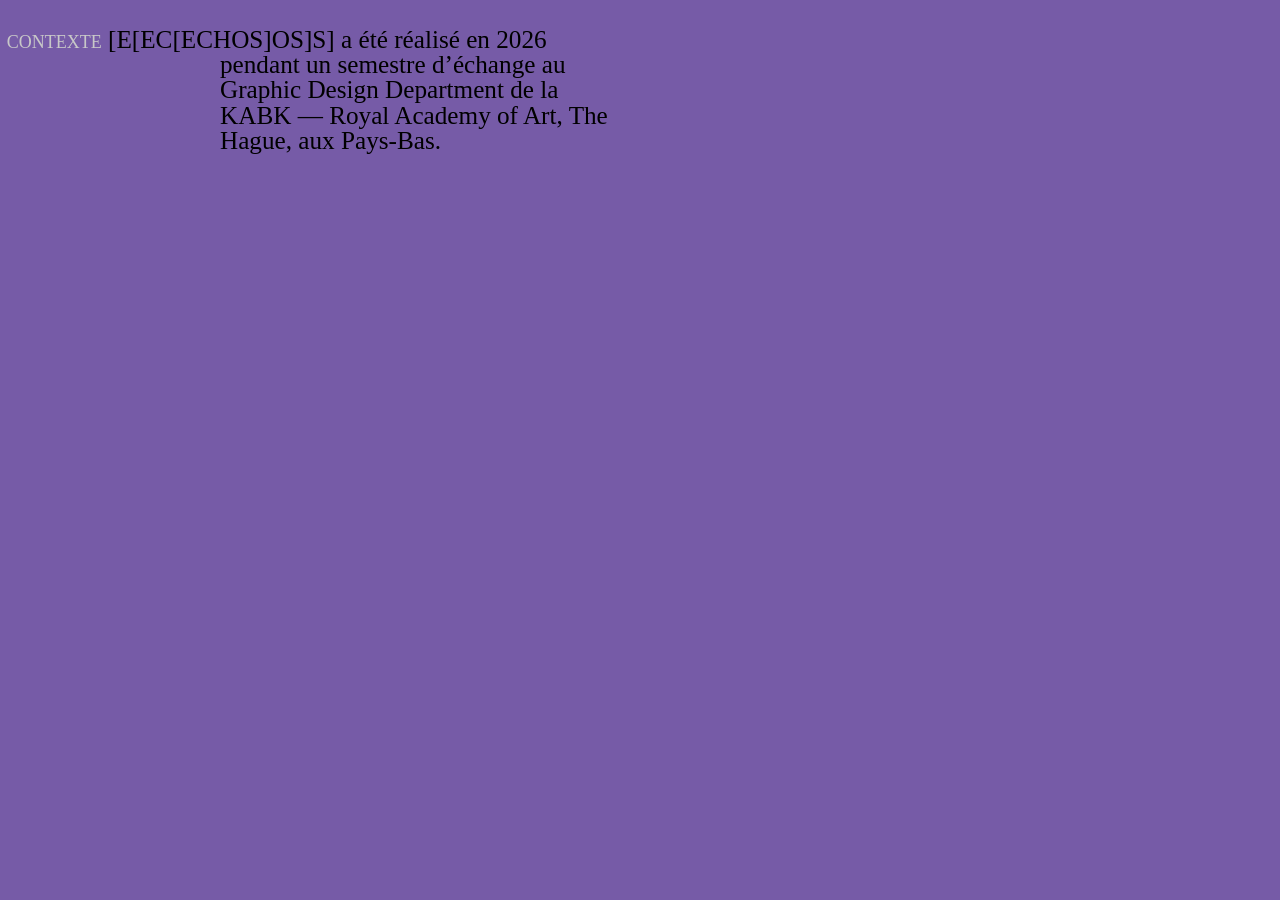
==== echos_vf/colophon.html @ 3d02b997 "Add files via upload" ====
<!DOCTYPE html>
<html lang="fr">
<head>
  <meta charset="utf-8">
  <meta name="viewport" content="width=device-width, initial-scale=1.0">

  <title>Échos — Colophon</title>

  <link rel="stylesheet" href="css/reset.css">
  <link rel="stylesheet" href="css/polices/polices.css">
  <link rel="stylesheet" href="css/style.css">
  <link rel="icon" type="image/png" href="favicon.png">
</head>

<body class="colophon-body">

  <div class="colophon-scroll">

    <main class="colophon-map" aria-label="Colophon d’Échos">


      <!-- ====================================================
           TITRE

           Chaque bloc peut être déplacé indépendamment :
           --c / --w / --r / --end-r / --sticky-line

           Tu peux aussi modifier --z si tu veux changer
           l'ordre de superposition.
           ==================================================== -->

      <!-- CONTEXTE -->
      <div
        class="colophon-track"
        style="
          --c: 3;
          --w: 4;
          --r: 2;
          --end-r: 300;
          --sticky-line: 2;
        "
      >
        <div class="colophon-item">
          <p>
            <span class="colophon-label">Contexte</span>
            [E[EC[ECHOS]OS]S] a été réalisé en 2026 pendant un semestre d’échange au
            Graphic Design Department de la KABK — Royal Academy of Art,
            The Hague, aux Pays-Bas.
          </p>
        </div>
      </div>


      <!-- COURS -->
      <div
        class="colophon-track"
        style="
          --c: 5;
          --w: 4;
          --r: 37;
          --end-r: 300;
          --sticky-line: 6;
        "
      >
        <div class="colophon-item">
          <p>
            <span class="colophon-label">Cours</span>
            A Website Which Can Recall Its Past Lives — Coding Year 3.
            Le projet consiste à réactiver un site web disparu par une
            réinterprétation contemporaine développée uniquement en HTML
            et CSS, sans JavaScript.
          </p>
        </div>
      </div>


      <!-- ENSEIGNANT -->
      <div
        class="colophon-track"
        style="
          --c: 7;
          --w: 4;
          --r: 68;
          --end-r: 300;
          --sticky-line: 11;
        "
      >
        <div class="colophon-item">
          <p>
            <span class="colophon-label">Enseignant</span>
            Quentin Creuzet
          </p>
        </div>
      </div>


      <!-- SITE DE RÉFÉRENCE -->
      <div
        class="colophon-track"
        style="
          --c: 9;
          --w: 4;
          --r: 94;
          --end-r: 300;
          --sticky-line: 10;
        "
      >
        <div class="colophon-item">
          <p>
            <span class="colophon-label">Site de référence</span>
            Queen Bees, un site aujourd’hui disparu répertorié dans le
            Cyberfeminism Index de Mindy Seu. Sa structure fragmentée et
            sa circulation par hyperliens constituent le point de départ
            de cette réinterprétation.
          </p>
        </div>
      </div>


      <!-- ÉDITION ORIGINALE -->
      <div
        class="colophon-track"
        style="
          --c: 7;
          --w: 4;
          --r: 120;
          --end-r: 300;
          --sticky-line: 15;
        "
      >
        <div class="colophon-item">
          <p>
            <span class="colophon-label">Édition originale</span>
            Échos reprend un récit écrit et mis en page quelques années
            auparavant sous la forme d’une édition imprimée. Cette première
            version imposait encore une progression linéaire, page après page.
            
            [année de l’édition originale à préciser]
          </p>
        </div>
      </div>


      <!-- INTENTION -->
      <div
        class="colophon-track"
        style="
          --c: 5;
          --w: 4;
          --r: 142;
          --end-r: 300;
          --sticky-line: 20;
        "
      >
        <div class="colophon-item">
          <p>
            <span class="colophon-label">Intention</span>
            Le récit suit un personnage qui avance dans un espace souterrain
            indéfini et perd progressivement ses repères sensoriels et temporels.
            La version web cherche à déplacer cette désorientation dans la
            structure même de la lecture et de la navigation.
          </p>
        </div>
      </div>


      <!-- LECTURE NON LINÉAIRE -->
      <div
        class="colophon-track"
        style="
          --c: 3;
          --w: 5;
          --r: 159;
          --end-r: 300;
          --sticky-line: 25;
        "
      >
        <div class="colophon-item">
          <p>
            <span class="colophon-label">Lecture non linéaire</span>
            Certains mots du récit deviennent des hyperliens vers leur prochaine
            occurrence. Le lecteur progresse ainsi par répétitions, associations
            et réapparitions plutôt que selon l’ordre continu du texte original.
            Les images suivent parallèlement leurs propres trajectoires.
          </p>
        </div>
      </div>


      <!-- CONCEPTION -->
      <div
        class="colophon-track"
        style="
          --c: 5;
          --w: 3;
          --r: 171;
          --end-r: 300;
          --sticky-line: 30;
        "
      >
        <div class="colophon-item">
          <p>
            <span class="colophon-label">Conception, écriture et développement</span>
            Diego Alvarez
          </p>
        </div>
      </div>


      <!-- TECHNIQUE -->
      <div
        class="colophon-track"
        style="
          --c: 7;
          --w: 3;
          --r: 178;
          --end-r: 300;
          --sticky-line: 31;
        "
      >
        <div class="colophon-item">
          <p>
            <span class="colophon-label">Développement</span>
            HTML + CSS, Sans JavaScript
          </p>
        </div>
      </div>


      <!-- TYPOGRAPHIE -->
      <div
        class="colophon-track"
        style="
          --c: 9;
          --w: 3;
          --r: 190;
          --end-r: 300;
          --sticky-line: 32;
        "
      >
        <div class="colophon-item">
          <p>
            <span class="colophon-label">Typographie</span>
            Joly • Dessinée par Léon Hugues et distribuée par Blazetype
          </p>
        </div>
      </div>


      <!-- DATE -->
      <div
        class="colophon-track"
        style="
          --c: 11;
          --w: 2;
          --r: 184;
          --end-r: 300;
          --sticky-line: 31;
        "
      >
        <div class="colophon-item">
          <p>
            <span class="colophon-label">Version web</span>
            2026
          </p>
        </div>
      </div>


      <!-- RETOUR À L'INDEX -->
      <div
        class="colophon-track"
        style="
          --c: 11;
          --w: 3;
          --r: 195;
          --end-r: 300;
          --sticky-line: 35;
          --z: 200;
        "
      >
        <div class="colophon-item">
          <a class="colophon-link" href="index.html">
            Retour à l'index
          </a>
        </div>
      </div>


    </main>

  </div>

</body>
</html>
---- echos_vf/css/polices/polices.css ----
@font-face {
    font-family: 'JolyText-RegularItalic';
    src: url('JolyText-RegularItalic.woff2') format('woff2'),
        url('JolyText-RegularItalic.woff') format('woff');
    font-weight: normal;
    font-style: normal;
    font-display: swap;
}

@font-face {
    font-family: 'JolyDisplay-RegularItalic';
    src: url('JolyDisplay-RegularItalic.woff2') format('woff2'),
        url('JolyDisplay-RegularItalic.woff') format('woff');
    font-weight: normal;
    font-style: normal;
    font-display: swap;
}
---- echos_vf/css/style.css ----
/* ------------------------------------------------------------
   ÉCHOS
------------------------------------------------------------ */

:root {
  --map-width: 400vw;

  --columns-per-screen: 12;
  --total-columns: 48;

  --map-rows: 315;

  --baseline: calc((100vh - 20px) / 35);
  --baseline-shift: 0.70em;

  --image-shift: 0s vh;

  --grid-gap: 10px;

  --paper: rgb(118, 91, 167);
/*  --paper: rgb(250, 250, 250); */
/*  --paper: rgb(230, 230, 230);*/

/*  --ink: rgb(112, 116, 124);*/
  --ink: rgb(0, 0, 0); 
/*  --ink: rgb(80, 67, 50); */

/*  --link: rgb(249, 132, 202);*/
--link: rgb(200, 200, 200);
}

/* ------------------------------------------------------------
   PAGE
------------------------------------------------------------ */

html {
  margin: 0;
  padding: 0;
  scroll-behavior: auto;
  background: var(--paper);
  scrollbar-width: none;

  width: 100%;
  height: 100%;
  overflow: hidden;
}

body {
  margin: 0;
  width: 100%;
  height: 100%;
  min-width: 0;
  min-height: 0;
  overflow: hidden;
  background: var(--paper);
  cursor: url("cursor.svg") 60 12, auto;
}

/* ------------------------------------------------------------
   MAP
------------------------------------------------------------ */

.map {
  box-sizing: border-box;

  width: 400vw;
  min-height: calc(var(--map-rows) * var(--baseline));

  display: grid;
  grid-template-columns: repeat(4, 100vw);
  grid-template-rows: auto;

  margin: 0;
  padding: 0;
}

/* ------------------------------------------------------------
   STRUCTURE HTML
------------------------------------------------------------ */

.part {
  box-sizing: border-box;
  position: relative;

  width: 100vw;
  min-height: calc(var(--map-rows) * var(--baseline));

  display: grid;
  grid-template-columns: repeat(12, minmax(0, 1fr));
  grid-template-rows: repeat(var(--map-rows), var(--baseline));
  column-gap: var(--grid-gap);
  row-gap: 0;

  padding: 20px 10px;

  /* nécessaire pour que les sticky utilisent .text-scroll */
  overflow: visible;
}

.part--1 {
  grid-column: 1;
}

.part--2 {
  grid-column: 2;
}

.part--3 {
  grid-column: 3;
}

.part--4 {
  grid-column: 4;
}

.page {
  grid-column: 1 / -1;
  grid-row: var(--page-start) / span 35;

  display: none;
  grid-template-columns: repeat(12, minmax(0, 1fr));
  grid-template-rows: repeat(35, var(--baseline));
  column-gap: var(--grid-gap);
  row-gap: 0;

  position: relative;
  z-index: 3;

  min-width: 0;
  min-height: 0;
}

/* ============================================================
   TEXTE
   ========================================================= */

/* ------------------------------------------------------------
   BLOCS DE TEXTE
------------------------------------------------------------ */

.text-block {
  box-sizing: border-box;
  margin: 0;

  grid-column: var(--c) / span var(--w);
  grid-row: calc(var(--r) - var(--page-start) + 1);

  align-self: start;
  min-width: 0;
  position: relative;
  z-index: 3;

  font-family: JolyText-Regular;
  font-size: clamp(20px, 2.8vh, 30px);
  line-height: var(--baseline);
  text-align: left;
/*  hyphens: auto;*/
  text-indent: -16.66vw;

  color: var(--ink);
  -webkit-text-stroke: 0.001vw var(--ink);
/*  background-color: rgb(250, 250, 250) ;*/

  transform: translateY(calc(-1 * var(--baseline-shift)));
}

/* ------------------------------------------------------------
   ANCRES DE PAGES
------------------------------------------------------------ */

.page-anchor {

  grid-column: 1 / -1;

  grid-row: var(--anchor-row) / span 35;

  align-self: stretch;
  justify-self: start;

  width: calc(100% + 20px);
  margin-left: -10px;

  min-width: 0;
  min-height: 0;

  pointer-events: none;
  background: transparent;

  scroll-margin-top: 20px;
  scroll-margin-left: 0;
}

/* ------------------------------------------------------------
   HYPERLIENS
------------------------------------------------------------ */

.text-link,
.text-link:visited,
.text-link:active {
  color: var(--link);
  background: transparent;
  text-decoration: none;
  font-family: JolyText-RegularItalic;
  -webkit-text-stroke: 0vw var(--ink);
  
  transition:
  filter 0.6s ease,
  opacity 0.6s ease,
  text-shadow 0.6s ease;
}

.text-link:hover {
  cursor: url("cursor-hover.svg") 12 10 , pointer;
  color: var(--link);
  filter: blur(0.12vw);
opacity: 0.45;

text-shadow:
  -0.12em 0 var(--ink),
   0.12em 0 var(--ink);
  /*filter: blur(1px);
  -webkit-text-stroke: 0.3vw var(--link);*/
  /*background: var(--link);
  -webkit-text-stroke: 0;*/
}

/* ------------------------------------------------------------
   PLACEMENT DES BLOCS
------------------------------------------------------------ */

/*-------------------------------------*/
/* Partie 1 */
/*-------------------------------------*/

#block-1-1-01 /*r1-r35*/{
  --c: 3;
  --w: 9;
  --r: 2;
  text-indent: -8.33vw;
}

#block-1-1-02 /*r1-r35*/{
  --c: 5;
  --w: 4;
  --r: 5;
}

#block-1-1-03 /*r1-r35*/{
  --c: 5;
  --w: 4;
  --r: 11;
}

#block-1-1-04 /*r1-r35*/{
  --c: 9;
  --w: 4;
  --r: 31;
}

/*-------------------------------------*/

#block-1-2-01 /*r36-r70*/{
  --c: 10;
  --w: 3;
  --r: 37; /* 35 lignes par écran, permet de ne pas être dans l'écran précédent */
}

#block-1-2-02 /*r36-r70*/{
  --c: 6;
  --w: 4;
  --r: 51;
  text-indent: 0vw;
}

#block-1-2-03 /*r36-r70*/{
  --c: 7;
  --w: 4;
  --r: 62;
  text-indent: -24.99vw;

}

/*-------------------------------------*/

#block-1-3-01 /*r71-r105*/{
  --c: 7;
  --w: 4;
  --r: 84;
}

/*-------------------------------------*/

#block-1-4-01 /*r106-r140*/{
  --c: 3;
  --w: 8;
  --r: 112;
}

#block-1-4-02 /*r106-r140*/{
  --c: 5;
  --w: 4;
  --r: 116;
}

#block-1-4-03 /*r106-r140*/{
  --c: 7;
  --w: 4;
  --r: 129;
}

/*-------------------------------------*/

#block-1-5-01 /*r141-r175*/{
  --c: 3;
  --w: 4;
  --r: 142;
}

#block-1-5-02 /*r141-r175*/{
  --c: 3;
  --w: 4;
  --r: 145;
  text-indent: -8.33vw;
}

#block-1-5-03 /*r141-r175*/{
  --c: 4;
  --w: 3;
  --r: 152;
}

#block-1-5-04 /*r141-r175*/{
  --c: 7;
  --w: 4;
  --r: 151;
}

#block-1-5-05 /*r141-r175*/{
  --c: 10;
  --w: 3;
  --r: 169;
}

/*-------------------------------------*/
/* Partie 2 */
/*-------------------------------------*/

#block-2-1-01 /*r1-r35*/{
  --c: 3;
  --w: 7;
  --r: 3;
}

#block-2-1-02 /*r1-r35*/{
  --c: 5;
  --w: 4;
  --r: 5;
}

#block-2-1-03 /*r1-r35*/{
  --c: 5;
  --w: 4;
  --r: 8;
}

#block-2-1-04 /*r1-r35*/{
  --c: 5;
  --w: 4;
  --r: 11;
}

#block-2-1-05 /*r1-r35*/{
  --c: 3;
  --w: 5;
  --r: 16;
}

#block-2-1-06 /*r1-r35*/{
  --c: 8;
  --w: 4;
  --r: 15;
}

#block-2-1-07 /*r1-r35*/{
  --c: 10;
  --w: 3;
  --r: 30;
}

/*-------------------------------------*/

#block-2-2-01 /*r36-r70*/{
  --c: 5;
  --w: 6;
  --r: 40;
}

#block-2-2-02 /*r36-r70*/{
  --c: 5;
  --w: 4;
  --r: 48;
}

#block-2-2-03 /*r36-r70*/{
  --c: 3;
  --w: 6;
  --r: 55;
  text-indent: 16.66vw;
}

#block-2-2-04 /*r36-r70*/{
  --c: 9;
  --w: 4;
  --r: 59;
}

/*-------------------------------------*/

#block-2-3-01 /*r71-r105*/{
  --c: 7;
  --w: 3;
  --r: 72;
}

#block-2-3-02 /*r71-r105*/{
  --c: 4;
  --w: 3;
  --r: 80;
  text-indent: 0;
}

#block-2-3-03 /*r71-r105*/{
  --c: 4;
  --w: 3;
  --r: 88;
}

#block-2-3-04 /*r71-r105*/{
  --c: 3;
  --w: 4;
  --r: 96;
}

/*-------------------------------------*/

#block-2-4-01 /*r106-r140*/{
  --c: 9;
  --w: 4;
  --r: 107;
}

#block-2-4-02 /*r106-r140*/{
  --c: 9;
  --w: 4;
  --r: 109;
}

/*-------------------------------------*/

#block-2-5-01 /*r141-r175*/{
  --c: 9;
  --w: 4;
  --r: 168  ;
}

/*-------------------------------------*/

#block-2-6-01 /*r176-r210*/{
  --c: 3;
  --w: 4;
  --r: 191;
}

#block-2-6-02 /*r176-r210*/{
  --c: 3;
  --w: 4;
  --r: 202;
}

#block-2-6-03 /*r176-r210*/{
  --c: 7;
  --w: 3;
  --r: 200;
}

#block-2-6-04 /*r176-r210*/{
  --c: 9;
  --w: 3;
  --r: 206;
}

/*-------------------------------------*/
/* Partie 3 */
/*-------------------------------------*/

#block-3-1-01 /*r1-r35*/{
  --c: 3;
  --w: 4;
  --r: 3;
}

#block-3-1-02 /*r1-r35*/{
  --c: 5;
  --w: 6;
  --r: 33;
}

/*-------------------------------------*/

#block-3-2-01 /*r36-r70*/{
  --c: 3;
  --w: 4;
  --r: 40;
}

#block-3-2-02 /*r36-r70*/{
  --c: 7;
  --w: 5;
  --r: 48;
}

/*-------------------------------------*/

#block-3-3-01 /*r71-r105*/{
  --c: 3;
  --w: 4;
  --r: 73;
}

#block-3-3-02 /*r71-r105*/{
  --c: 7;
  --w: 4;
  --r: 72;
}

#block-3-3-03 /*r71-r105*/{
  --c: 5;
  --w: 6;
  --r: 79;
}

/*-------------------------------------*/

#block-3-4-01 /*r106-r140*/{
  --c: 9;
  --w: 4;
  --r: 109;
}

#block-3-4-02 /*r106-r140*/{
  --c: 5;
  --w: 4;
  --r: 114;
}

#block-3-4-03 /*r106-r140*/{
  --c: 9;
  --w: 4;
  --r: 124 ;
}

/*-------------------------------------*/

#block-3-5-01 /*r141-r175*/{
  --c: 4;
  --w: 3;
  --r: 142;
}

#block-3-5-02 /*r141-r175*/{
  --c: 7;
  --w: 5;
  --r: 149;
}

/*-------------------------------------*/

#block-3-6-01 /*r176-r210*/{
  --c: 3;
  --w: 4;
  --r: 206;
}

/*-------------------------------------*/

#block-3-7-01 /*r211-r245*/{
  --c: 9;
  --w: 4;
  --r: 212;
}

#block-3-7-02 /*r211-r245*/{
  --c: 9;
  --w: 4;
  --r: 215;
}

#block-3-7-03 /*r211-r245*/{
  --c: 9;
  --w: 4;
  --r: 242;
}

/*-------------------------------------*/

#block-3-8-01 /*r246-r280*/{
  --c: 4;
  --w: 3;
  --r: 247;
  text-indent: -24.99vw;
}

/*-------------------------------------*/

#block-3-9-01 /*r281-r315*/{
  --c: 7;
  --w: 4;
  --r: 298;
}

#block-3-9-02 /*r281-r315*/{
  --c: 3;
  --w: 4;
  --r: 300;
}

#block-3-9-03 /*r281-r315*/{
  --c: 7;
  --w: 4;
  --r: 307;
}

/*-------------------------------------*/
/* Partie 4 */
/*-------------------------------------*/

#block-4-1-01 /*r1-r35*/{
  --c: 4;
  --w: 6;
  --r: 14;
  text-indent: -24.99vw;
}

/*-------------------------------------*/

#block-4-2-01 /*r36-r70*/{
  --c: 7;
  --w: 6;
  --r: 38;
}

#block-4-2-02 /*r36-r70*/{
  --c: 9;
  --w: 4;
  --r: 41;
}

/*-------------------------------------*/

#block-4-3-01 /*r71-r105*/{
  --c: 7;
  --w: 5;
  --r: 72;
}

#block-4-3-02 /*r71-r105*/{
  --c: 3;
  --w: 4;
  --r: 78;
}

#block-4-3-03 /*r71-r105*/{
  --c: 3;
  --w: 4;
  --r: 90;
}

/*-------------------------------------*/

#block-4-4-01 /*r106-r140*/{
  --c: 7;
  --w: 6;
  --r: 110;
}

#block-4-4-02 /*r106-r140*/{
  --c: 4;
  --w: 3;
  --r: 116;
}

/* ============================================================
   SCROLL PRINCIPAL
   ============================================================ */

.text-scroll {
  position: fixed;
  inset: 0;

  width: 100vw;
  height: 100vh;

  overflow-x: hidden;
  overflow-y: auto;
  overscroll-behavior-x: none;

  background: var(--paper);

  scrollbar-width: none;
}

.text-scroll::-webkit-scrollbar {
  display: none;
}


/* ============================================================
   IMAGES : UN SEUL SCROLL PARTAGÉ AVEC LE TEXTE
   ============================================================ */

.images-scroll-zone,
.images-scroll-grid {
  display: contents;
}

/* ============================================================
   CHAQUE IMAGE
   ============================================================

   --c
      colonne de départ

   --w
      largeur en colonnes

   --r
      ligne où commence la longue div de l'image.
      C'est aussi sa position de départ.

   --end-r
      ligne où finit la longue div.
      Quand la fin de cette div est atteinte, l'image cesse
      d'être sticky et reprend son déplacement.

   --sticky-line
      ligne de l'écran où l'image s'arrête temporairement.
      1  = tout en haut de la grille
      18 = environ le milieu
      35 = bas de l'écran

   La LONGUEUR de la div est donc :
   --end-r moins --r.

   Exemple :
   --r: 5;
   --end-r: 80;

   => la div s'étend de la ligne 5 à la ligne 80.
   ============================================================ */

.image-track {
  grid-column: var(--c) / span var(--w);
  grid-row: var(--r) / var(--end-r);

  align-self: stretch;
  position: relative;
  z-index: 2;

  min-width: 0;
  min-height: 0;

  pointer-events: none;
}

/* ------------------------------------------------------------
   IMAGES STATIQUES
------------------------------------------------------------ */

.image-static {
  grid-column: var(--c) / span var(--w);
  grid-row: var(--r);

  align-self: start;
  position: relative;
  z-index: 3;

  min-width: 0;
  min-height: 0;

  pointer-events: none;
  user-select: none;
}


.image-block {
  --image-color: var(--link);

  box-sizing: border-box;
  position: relative;

  width: 100%;
  min-width: 0;

  pointer-events: none;
  user-select: none;

  transform: translateY(calc(-1 * var(--image-shift)));
}

.image-ratio {
  display: block;
  width: 100%;
  height: auto;
  visibility: hidden;
}

.image-block::after {
  content: "";
  position: absolute;
  inset: 0;

  background: var(--image-color);
  opacity: 0.7;

  -webkit-mask-image: var(--image-mask);
  -webkit-mask-repeat: no-repeat;
  -webkit-mask-position: center;
  -webkit-mask-size: contain;

  mask-image: var(--image-mask);
  mask-repeat: no-repeat;
  mask-position: center;
  mask-size: contain;
}


/* ============================================================
   AFFICHAGE DU TEXTE
   ============================================================

   - toutes les pages de texte sont masquées par défaut ;
   - seule la page correspondant au :target est affichée ;
   - cette page est fixe et ne bouge jamais avec la molette ;
   - les liens restent cliquables ;
   - les images scrollables continuent de défiler derrière le texte.
   ============================================================ */

/*
 * Page active après un clic sur un lien.
 *
 * Le HTML est volontairement :
 *   .page-anchor:target
 *   + .page
 *
 * donc aucun JavaScript n'est nécessaire.
 */
.text-scroll
.page-anchor:target + .page,

/*
 * Au premier chargement il n'y a encore aucun :target.
 * On affiche donc part1-p1 par défaut.
 */
body:not(:has(.page-anchor:target))
.text-scroll
.page--1-1 {
  display: grid;

  position: fixed;
  inset: 0;

  box-sizing: border-box;
  width: 100vw;
  height: 100vh;

  /* Même grille visuelle que .part. */
  grid-template-columns: repeat(12, minmax(0, 1fr));
  grid-template-rows: repeat(35, var(--baseline));
  column-gap: var(--grid-gap);
  row-gap: 0;

  padding: 20px 10px;

  z-index: 3;

  /*
   * Toute la couche texte laisse passer la molette.
   * Seuls les liens redeviennent interactifs plus bas.
   */
  pointer-events: none;
}

/* ------------------------------------------------------------
   IMAGES STATIQUES — MÊME PLAN QUE LE TEXTE
   ------------------------------------------------------------ */

/*
 * Toutes les couches statiques sont masquées par défaut.
 * Une seule partie est rendue visible selon le :target courant.
 */
.text-scroll
.static-images-layer {
  display: none;

  position: fixed;
  inset: 0;

  box-sizing: border-box;
  width: 100vw;
  height: 100vh;

  grid-template-columns: repeat(12, minmax(0, 1fr));
  grid-template-rows: repeat(35, var(--baseline));
  column-gap: var(--grid-gap);
  row-gap: 0;

  padding: 20px 10px;

  overflow: hidden;
  pointer-events: none;

  z-index: 3;
}

/*
 * Une image statique utilise toujours son --r GLOBAL.
 * On la place sur la première ligne de la couche puis on la décale
 * du nombre de baselines séparant --r du début de la page active.
 *
 * r=40 + page active démarrant à 36 :
 * translateY = 4 baselines.
 *
 * Si l'image appartient à une autre page, elle se retrouve au-dessus
 * ou sous le viewport et overflow:hidden la masque automatiquement.
 */
.text-scroll
.static-images-layer
.image-static {
  grid-column: var(--c) / span var(--w);
  grid-row: 1;

  align-self: start;

  transform: translateY(
    calc((var(--r) - var(--active-page-start)) * var(--baseline))
  );

  pointer-events: none;
}

/*
 * Les images statiques ne sont JAMAIS sticky en fonctionnement actuel.
 * Leur image intérieure reste simplement relative à la couche fixe.
 */
.text-scroll
.static-images-layer
.image-static > .image-block {
  position: relative;
  top: auto;
}

/* ------------------------------------------------------------
   PAGE ACTIVE -> POSITION DES IMAGES STATIQUES
   ------------------------------------------------------------ */

/*
 * État initial : avant le premier clic, part1-p1 est la page visible.
 */
body:not(:has(.page-anchor:target))
.text-scroll
.part--1
.static-images-layer {
  display: grid;
  --active-page-start: 1;
}

.text-scroll
.part--1:has(#part1-p1:target)
.static-images-layer {
  display: grid;
  --active-page-start: 1;
}

.text-scroll
.part--1:has(#part1-p2:target)
.static-images-layer {
  display: grid;
  --active-page-start: 36;
}

.text-scroll
.part--1:has(#part1-p3:target)
.static-images-layer {
  display: grid;
  --active-page-start: 71;
}

.text-scroll
.part--1:has(#part1-p4:target)
.static-images-layer {
  display: grid;
  --active-page-start: 106;
}

.text-scroll
.part--1:has(#part1-p5:target)
.static-images-layer {
  display: grid;
  --active-page-start: 141;
}

.text-scroll
.part--2:has(#part2-p1:target)
.static-images-layer {
  display: grid;
  --active-page-start: 1;
}

.text-scroll
.part--2:has(#part2-p2:target)
.static-images-layer {
  display: grid;
  --active-page-start: 36;
}

.text-scroll
.part--2:has(#part2-p3:target)
.static-images-layer {
  display: grid;
  --active-page-start: 71;
}

.text-scroll
.part--2:has(#part2-p4:target)
.static-images-layer {
  display: grid;
  --active-page-start: 106;
}

.text-scroll
.part--2:has(#part2-p5:target)
.static-images-layer {
  display: grid;
  --active-page-start: 141;
}

.text-scroll
.part--2:has(#part2-p6:target)
.static-images-layer {
  display: grid;
  --active-page-start: 176;
}

.text-scroll
.part--3:has(#part3-p1:target)
.static-images-layer {
  display: grid;
  --active-page-start: 1;
}

.text-scroll
.part--3:has(#part3-p2:target)
.static-images-layer {
  display: grid;
  --active-page-start: 36;
}

.text-scroll
.part--3:has(#part3-p3:target)
.static-images-layer {
  display: grid;
  --active-page-start: 71;
}

.text-scroll
.part--3:has(#part3-p4:target)
.static-images-layer {
  display: grid;
  --active-page-start: 106;
}

.text-scroll
.part--3:has(#part3-p5:target)
.static-images-layer {
  display: grid;
  --active-page-start: 141;
}

.text-scroll
.part--3:has(#part3-p6:target)
.static-images-layer {
  display: grid;
  --active-page-start: 176;
}

.text-scroll
.part--3:has(#part3-p7:target)
.static-images-layer {
  display: grid;
  --active-page-start: 211;
}

.text-scroll
.part--3:has(#part3-p8:target)
.static-images-layer {
  display: grid;
  --active-page-start: 246;
}

.text-scroll
.part--3:has(#part3-p9:target)
.static-images-layer {
  display: grid;
  --active-page-start: 281;
}

.text-scroll
.part--4:has(#part4-p1:target)
.static-images-layer {
  display: grid;
  --active-page-start: 1;
}

.text-scroll
.part--4:has(#part4-p2:target)
.static-images-layer {
  display: grid;
  --active-page-start: 36;
}

.text-scroll
.part--4:has(#part4-p3:target)
.static-images-layer {
  display: grid;
  --active-page-start: 71;
}

.text-scroll
.part--4:has(#part4-p4:target)
.static-images-layer {
  display: grid;
  --active-page-start: 106;
}

/* Les blocs eux-mêmes ne captent pas la souris. */
.text-scroll .text-block {
  position: relative;
  pointer-events: none;
  z-index: 3;
}

/* Les liens restent cliquables au-dessus des images. */
.text-scroll .text-link {
  position: relative;
  z-index: 4;
  pointer-events: auto;
}


/* ------------------------------------------------------------
   IMAGES SCROLLABLES
------------------------------------------------------------ */

/*
 * IMAGE SCROLLABLE
 * ----------------
 * Elle appartient au scroll principal.
 * Elle se bloque à --sticky-line, puis repart à la fin de --end-r.
 */
.text-scroll .image-track > .image-block {
  position: sticky;

  top: calc(
    20px + (var(--sticky-line) - 1) * var(--baseline)
  );
}


/* ============================================================
   PLACEMENT + COULEUR + PARCOURS DES IMAGES
   ============================================================

   Il n'y a plus aucune valeur vh à régler ici.

   Pour chaque image :
   --c           = colonne
   --w           = largeur
   --r           = début de sa div / départ
   --end-r       = fin de sa div / moment où elle repart
   --sticky-line = ligne où elle se bloque
   ============================================================ */

/* PARTIE 1 */

/* ============================================================
   IMAGES 001–008 — VALEURS D'ORIGINE CONSERVÉES
   ============================================================ */

.image-001 {
  /* STATIC */ 
  --c: 4;
  --w: 2;
  --r: 48;

  --image-color: var(--ink);
  --image-mask: url("../images/echos_links_modified001.png");
}

.image-002 {
  /* SCROLL */ 
  --c: 10;
  --w: 3;

  --r: 10;
  --end-r: 93;
  --sticky-line: 3;

  --image-color: var(--ink);
  --image-mask: url("../images/echos_links_modified002.png");
}

.image-003 {
  /* SCROLL */ 
  --c: 8;
  --w: 2;

  --r: 37;
  --end-r: 107;
  --sticky-line: 16;

  --image-color: var(--link);
  --image-mask: url("../images/echos_links_modified003.png");
}

.image-004 {
  /* SCROLL */ 
  --c: 1;
  --w: 3;

  --r: 50;
  --end-r: 200;
  --sticky-line: 19;

  --image-color: var(--ink);
  --image-mask: url("../images/echos_links_modified004.png");
}

.image-005 {
  /* STATIC */ 
  --c: 4;
  --w: 3;
  --r: 84;

  --image-color: var(--link);
  --image-mask: url("../images/echos_links_modified005.png");
}

.image-006 {
  /* STATIC */  
  --c: 4;
  --w: 3;
  --r: 84;

  --image-color: var(--ink);
  --image-mask: url("../images/echos_links_modified006.png");
}

.image-007 {
  /* STATIC */
  --c: 1;
  --w: 4;
  --r: 112;

  --image-color: var(--link);
  --image-mask: url("../images/echos_links_modified007.png");
}

.image-008 {
  /* SCROLL */
  --c: 9;
  --w: 2;

  --r: 114;
  --end-r: 219;
  --sticky-line: 16;

  --image-color: var(--ink);
  --image-mask: url("../images/echos_links_modified008.png");
}

/* ============================================================
   IMAGES 009–059 — GRILLE RÉGULIÈRE
   ============================================================

   - 2 colonnes de large par image
   - 6 images maximum par ligne
   - colonnes : 1 / 3 / 5 / 7 / 9 / 11
   - lignes : 1 / 15 / 29
   - une nouvelle ligne toutes les 14 lignes de base

   HTML :
   .image-track  = scrollable
   .image-static = non scrollable

   Les images scrollables générées ici utilisent :
   --end-r: 316;
   --sticky-line: 1;

   Tu peux ensuite modifier ces valeurs image par image.
   ============================================================ */

/* ---------------- PARTIE 1 ---------------- */

.image-009 {
  /* SCROLL */
  --c: 1;
  --w: 3;
  --r: 152;
  --end-r: 200;
  --sticky-line: 19;

  --image-color: var(--ink);
  --image-mask: url("../images/echos_links_modified009.png");
}

.image-010 {
  /* SCROLL */
  --c: 8;
  --w: 2;
  --r: 23;
  --end-r: 99;
  --sticky-line: 3;

  --image-color: var(--ink);
  --image-mask: url("../images/echos_links_modified010.png");
}

.image-011 {
  /* STATIC */
  --c: 5;
  --w: 2;
  --r: 316;

  --image-color: var(--ink);
  --image-mask: url("../images/echos_links_modified011.png");
}

.image-012 {
  /* STATIC */
  --c: 7;
  --w: 2;
  --r: 316;

  --image-color: var(--ink);
  --image-mask: url("../images/echos_links_modified012.png");
}

.image-013 {
  /* STATIC */
  --c: 8;
  --w: 2;
  --r: 158;

  --image-color: var(--ink);
  --image-mask: url("../images/echos_links_modified013.png");
}

.image-014 {
  /* STATIC */
  --c: 7;
  --w: 1;
  --r: 143;

  --image-color: var(--ink);
  --image-mask: url("../images/echos_links_modified014.png");
}

.image-015 {
  /* SCROLL */
  --c: 1;
  --w: 2;
  --r: 15;
  --end-r: 316;
  --sticky-line: 2;

  --image-color: var(--ink);
  --image-mask: url("../images/echos_links_modified015.png");
}

/* ---------------- PARTIE 2 ---------------- */

.image-016 {
  /* STATIC */
  --c: 1;
  --w: 3;
  --r: 75;

  --image-color: var(--ink);
  --image-mask: url("../images/echos_links_modified016.png");
}

.image-017 {
  /* SCROLL */
  --c: 3;
  --w: 2;
  --r: 142;
  --end-r: 316;
  --sticky-line: 22;

  --image-color: var(--ink);
  --image-mask: url("../images/echos_links_modified017.png");
}

.image-018 {
  /* SCROLL */
  --c: 5;
  --w: 2;
  --r: 109;
  --end-r: 316;
  --sticky-line: 1;

  --image-color: var(--ink);
  --image-mask: url("../images/echos_links_modified018.png");
}

.image-019 {
  /* STATIC */
  --c: 5;
  --w: 2;
  --r: 142;

  --image-color: var(--ink);
  --image-mask: url("../images/echos_links_modified019.png");
}

.image-020 {
  /* SCROLL */
  --c: 10;
  --w: 3;
  --r: 194;
  --end-r: 316;
  --sticky-line: 1;

  --image-color: var(--ink);
  --image-mask: url("../images/echos_links_modified020.png");
}

.image-021 {
  /* STATIC */
  --c: 7;
  --w: 3;
  --r: 185;

  --image-color: var(--ink);
  --image-mask: url("../images/echos_links_modified021.png");
}

.image-022 {
  /* STATIC */
  --c: 9;
  --w: 3;
  --r: 38;

  --image-color: var(--ink);
  --image-mask: url("../images/echos_links_modified022.png");
}

.image-023 {
  /* STATIC */
  --c: 3;
  --w: 2;
  --r: 15;
  --end-r: 36;
  --sticky-line: 15;

  --image-color: var(--ink);
  --image-mask: url("../images/echos_links_modified023.png");
}

.image-024 {
  /* SCROLL */
  --c: 10;
  --w: 3;
  --r: 111;
  --end-r: 280;
  --sticky-line: 1;

  --image-color: var(--ink);
  --image-mask: url("../images/echos_links_modified024.png");
}

.image-025 {
  /* STATIC */
  --c: 1;
  --w: 2;
  --r: 191;

  --image-color: var(--ink);
  --image-mask: url("../images/echos_links_modified025.png");
}

.image-026 {
  /* STATIC */
  --c: 8;
  --w: 2;
  --r: 84;

  --image-color: var(--ink);
  --image-mask: url("../images/echos_links_modified026.png");
}

.image-027 {
  /* STATIC */
  --c: 9;
  --w: 2;
  --r: 17;

  --image-color: var(--ink);
  --image-mask: url("../images/echos_links_modified027.png");
}

.image-028 {
  /* SCROLL */
  --c: 1;
  --w: 2;
  --r: 202;
  --end-r: 280;
  --sticky-line: 202;

  --image-color: var(--ink);
  --image-mask: url("../images/echos_links_modified028.png");
}

.image-029 {
  /* STATIC */
  --c: 9;
  --w: 3;
  --r: 38;

  --image-color: var(--ink);
  --image-mask: url("../images/echos_links_modified029.png");
}

.image-030 {
  /* STATIC */
  --c: 10;
  --w: 3;
  --r: 71;

  --image-color: var(--ink);
  --image-mask: url("../images/echos_links_modified030.png");
}

/* ---------------- PARTIE 3 ---------------- */

.image-031 {
  /* SCROLL */
  --c: 1;
  --w: 2;
  --r: 1;
  --end-r: 316;
  --sticky-line: 1;

  --image-color: var(--ink);
  --image-mask: url("../images/echos_links_modified031.png");
}

.image-032 {
  /* STATIC */
  --c: 2;
  --w: 3;
  --r: 114;
  --end-r: 36;
  --sticky-line: 1;

  --image-color: var(--ink);
  --image-mask: url("../images/echos_links_modified032.png");
}

.image-033 {
  /* STATIC */
  --c: 5;
  --w: 2;
  --r: 1;
  --end-r: 316;
  --sticky-line: 1;

  --image-color: var(--ink);
  --image-mask: url("../images/echos_links_modified033.png");
}

.image-034 {
  /* STATIC */
  --c: 7;
  --w: 2;
  --r: 1;
  --end-r: 36;
  --sticky-line: 1;

  --image-color: var(--ink);
  --image-mask: url("../images/echos_links_modified034.png");
}

.image-035 {
  /* SCROLL */
  --c: 5;
  --w: 2;
  --r: 48;

  --image-color: var(--ink);
  --image-mask: url("../images/echos_links_modified035.png");
}

.image-036 {
  /* STATIC */
  --c: 3;
  --w: 2;
  --r: 286;

  --image-color: var(--ink);
  --image-mask: url("../images/echos_links_modified036.png");
}

.image-037 {
  /* SCROLL */
  --c: 1;
  --w: 2;
  --r: 15;
  --end-r: 316;
  --sticky-line: 1;

  --image-color: var(--ink);
  --image-mask: url("../images/echos_links_modified037.png");
}

.image-038 {
  /* STATIC */
  --c: 9;
  --w: 4;
  --r: 176;

  --image-color: var(--ink);
  --image-mask: url("../images/echos_links_modified038.png");
}

.image-039 {
  /* SCROLL */
  --c: 7;
  --w: 4;
  --r: 17;
  --end-r: 280;
  --sticky-line: 2;

  --image-color: var(--ink);
  --image-mask: url("../images/echos_links_modified039.png");
}

.image-040 {
  /* STATIC */
  --c: 1;
  --w: 2;
  --r: 211;

  --image-color: var(--ink);
  --image-mask: url("../images/echos_links_modified040.png");
}

.image-041 {
  /* STATIC */
  --c: 1;
  --w: 2;
  --r: 3;

  --image-color: var(--ink);
  --image-mask: url("../images/echos_links_modified041.png");
}

.image-042 {
  /* STATIC */
  --c: 7;
  --w: 2;
  --r: 81;

  --image-color: var(--ink);
  --image-mask: url("../images/echos_links_modified042.png");
}

.image-043 {
  /* SCROLL */
  --c: 9;
  --w: 2;
  --r: 81;
  --end-r: 230;
  --sticky-line: 11;

  --image-color: var(--ink);
  --image-mask: url("../images/echos_links_modified043.png");
}

.image-044 {
  /* SCROLL */
  --c: 3;
  --w: 2;
  --r: 48;
  --end-r: 250;
  --sticky-line: 13;

  --image-color: var(--ink);
  --image-mask: url("../images/echos_links_modified044.png");
}

.image-045 {
  /* SCROLL */
  --c: 5;
  --w: 2;
  --r: 15;
  --end-r: 250;
  --sticky-line: 1;

  --image-color: var(--ink);
  --image-mask: url("../images/echos_links_modified045.png");
}

/* ---------------- PARTIE 4 ---------------- */

.image-046 {
  /* STATIC */
  --c: 1;
  --w: 2;
  --r: 55;

  --image-color: var(--ink);
  --image-mask: url("../images/echos_links_modified046.png");
}

.image-047 {
  /* STATIC */
  --c: 5;
  --w: 4;
  --r: 41;

  --image-color: var(--ink);
  --image-mask: url("../images/echos_links_modified047.png");
}

.image-048 {
  /* SCROLL */
  --c: 3;
  --w: 2;
  --r: 55;
  --end-r: 200;
  --sticky-line: 6;

  --image-color: var(--ink);
  --image-mask: url("../images/echos_links_modified048.png");
}

.image-049 {
  /* STATIC */
  --c: 1;
  --w: 3;
  --r: 14;

  --image-color: var(--ink);
  --image-mask: url("../images/echos_links_modified049.png");
}

.image-050 {
  /* SCROLL */
  --c: 9;
  --w: 2;
  --r: 1;
  --end-r: 316;
  --sticky-line: 1;

  --image-color: var(--ink);
  --image-mask: url("../images/echos_links_modified050.png");
}

.image-051 {
  /* STATIC */
  --c: 1;
  --w: 1;
  --r: 41;
  --end-r: 193;
  --sticky-line: 6;

  --image-color: var(--ink);
  --image-mask: url("../images/echos_links_modified051.png");
}

.image-052 {
  /* STATIC */
  --c: 1;
  --w: 2;
  --r: 78;

  --image-color: var(--ink);
  --image-mask: url("../images/echos_links_modified052.png");
}

.image-053 {
  /* STATIC */
  --c: 7;
  --w: 3;
  --r: 79;

  --image-color: var(--ink);
  --image-mask: url("../images/echos_links_modified053.png");
}

.image-054 {
  /* SCROLL */
  --c: 1;
  --w: 3;
  --r: 1;
  --end-r: 40;
  --sticky-line: 1;

  --image-color: var(--ink);
  --image-mask: url("../images/echos_links_modified054.png");
}

.image-055 {
  /* STATIC */
  --c: 2;
  --w: 2;
  --r: 116;

  --image-color: var(--ink);
  --image-mask: url("../images/echos_links_modified055.png");
}

.image-056 {
  /* SCROLL */
  --c: 5;
  --w: 2;
  --r: 300;
  --end-r: 316;
  --sticky-line: 300;

  --image-color: var(--ink);
  --image-mask: url("../images/echos_links_modified056.png");
}

.image-057 {
  /* SCROLL */
  --c: 11;
  --w: 2;
  --r: 127;
  --end-r: 316;
  --sticky-line: 22;

  --image-color: var(--ink);
  --image-mask: url("../images/echos_links_modified057.png");
}

.image-058 {
  /* SCROLL */
  --c: 1;
  --w: 2;
  --r: 300;
  --end-r: 316;
  --sticky-line: 300;

  --image-color: var(--ink);
  --image-mask: url("../images/echos_links_modified058.png");
}

.image-059 {
  /* STATIC */
  --c: 1;
  --w: 3;
  --r: 1;

  --image-color: var(--ink);
  --image-mask: url("../images/echos_links_modified059.png");
}

/* ============================================================
   LONGUEUR DU SCROLL COMMUN PAR PARTIE
   ============================================================


   Cette valeur indique combien de lignes contient le scroller
   commun de la partie.

   Tu peux la modifier indépendamment pour chaque partie.
   Elle doit simplement être supérieure aux --end-r utilisés
   par les images qu'elle contient.
   ============================================================ */

.part--1 .images-scroll-grid {
  --images-scroll-rows: 315;
}

.part--2 .images-scroll-grid {
  --images-scroll-rows: 315;
}

.part--3 .images-scroll-grid {
  --images-scroll-rows: 315;
}

.part--4 .images-scroll-grid {
  --images-scroll-rows: 315;
}

/* PARTIE 2 : ajoute ici les .image-... placées dans sa zone */
/* PARTIE 3 : ajoute ici les .image-... placées dans sa zone */
/* PARTIE 4 : ajoute ici les .image-... placées dans sa zone */


/* ============================================================
   INDEX — INTRODUCTION
   ============================================================ */


/* ------------------------------------------------------------
   SCROLLER DE L'INDEX
------------------------------------------------------------ */

.index-body .intro-scroll {
  position: fixed;
  inset: 0;

  width: 100vw;
  height: 100vh;

  overflow-x: hidden;
  overflow-y: auto;

  overscroll-behavior-x: none;

  background: var(--paper);

  scrollbar-width: none;

  /*
   * Timeline CSS utilisée pour faire varier les opacités
   * en fonction de la position réelle du scroll.
   */
  scroll-timeline-name: --intro-scroll;
  scroll-timeline-axis: block;
}

.index-body .intro-scroll::-webkit-scrollbar {
  display: none;
}


/* ------------------------------------------------------------
   GRANDE GRILLE DE L'INDEX
------------------------------------------------------------ */

.index-body .intro-map {
  --intro-map-rows: 145;

  box-sizing: border-box;

  width: 100vw;
  min-height: calc(
    20px + var(--intro-map-rows) * var(--baseline)
  );

  display: grid;
  grid-template-columns: repeat(12, minmax(0, 1fr));
  grid-template-rows: repeat(
    var(--intro-map-rows),
    var(--baseline)
  );

  column-gap: var(--grid-gap);
  row-gap: 0;

  padding: 20px 10px 0;

  margin: 0;

  position: relative;

  background: var(--paper);
}


/* ------------------------------------------------------------
   TITRE
------------------------------------------------------------ */

.index-body .intro-title {
  position: fixed;

  top: 50%;
  left: 50%;

  transform: translate(-50%, -50%);

  margin: 0;

  z-index: 30;

  white-space: nowrap;

  font-family: JolyText-RegularItalic;
  font-size: clamp(20px, 2.8vh, 30px);
  font-weight: normal;
  line-height: 1;

  color: var(--link);

  -webkit-text-stroke: 0;

  pointer-events: none;
}


/* ============================================================
   TRACKS DES IMAGES
   ============================================================ */

.index-body .intro-image-track {
  grid-column: var(--c) / span var(--w);
  grid-row: var(--r) / var(--end-r);

  align-self: stretch;

  position: relative;
  z-index: 10;

  min-width: 0;
  min-height: 0;
}


/* ------------------------------------------------------------
   ÉLÉMENT STICKY DE L'IMAGE
------------------------------------------------------------ */

.index-body .intro-image-link {
  display: block;

  position: sticky;

  top: calc(
    20px + (var(--sticky-line) - 1) * var(--baseline)
  );

  width: 100%;

  color: inherit;
  text-decoration: none;

  cursor: url("cursor-hover.svg") 12 10, pointer;
}


/* ------------------------------------------------------------
   IMAGE BICHROME
------------------------------------------------------------ */

.index-body .intro-image-block {
  box-sizing: border-box;

  position: relative;

  width: 100%;
  min-width: 0;

  background: var(--image-bg);

  transition:
    background-color 0.25s ease,
    opacity 0.25s ease;
}

.index-body .intro-image-ratio {
  display: block;

  width: 100%;
  height: auto;

  visibility: hidden;
}

.index-body .intro-image-block::after {
  content: "";

  position: absolute;
  inset: 0;

  background: var(--image-color);

  -webkit-mask-image: var(--image-mask);
  -webkit-mask-repeat: no-repeat;
  -webkit-mask-position: center;
  -webkit-mask-size: contain;

  mask-image: var(--image-mask);
  mask-repeat: no-repeat;
  mask-position: center;
  mask-size: contain;

  transition: background-color 0.25s ease;
}


/* ------------------------------------------------------------
   CHANGEMENT DE COULEUR DE L'IMAGE AU SURVOL
------------------------------------------------------------ */

.index-body .intro-image-track:hover .intro-image-block,
.index-body .intro-image-track:focus-within .intro-image-block {
  background: var(--image-bg-hover);
}

.index-body .intro-image-track:hover .intro-image-block::after,
.index-body .intro-image-track:focus-within .intro-image-block::after {
  background: var(--image-color-hover);
}



/* ============================================================
   TEXTES DES PARTIES — TRACKS SCROLLABLES + STICKY
   ============================================================

   Même principe que les images :

   --c           = colonne de départ
   --w           = largeur en colonnes
   --r           = début du track
   --end-r       = fin du track
   --sticky-line = ligne du viewport où le texte se bloque
   ============================================================ */

.index-body .intro-text-track {
  grid-column: var(--c) / span var(--w);
  grid-row: var(--r) / var(--end-r);

  align-self: stretch;

  position: relative;
  z-index: 20;

  min-width: 0;
  min-height: 0;

  pointer-events: none;
}


/* ------------------------------------------------------------
   DESCRIPTION + TITRE : ÉLÉMENTS STICKY
------------------------------------------------------------ */

.index-body .intro-part-text,
.index-body .intro-part-title {
  box-sizing: border-box;

  position: sticky;

  top: calc(
    20px + (var(--sticky-line) - 1) * var(--baseline)
  );

  width: 100%;
  min-width: 0;

  margin: 0;

  font-size: clamp(20px, 2.8vh, 30px);
  line-height: var(--baseline);

  transform: translateY(
    calc(-1 * var(--baseline-shift))
  );

  opacity: 0;

  transition: opacity 0.25s ease;
}

.index-body .intro-part-text {
  font-family: JolyText-Regular;
  text-indent: -16.66vw;
  color: var(--ink);
}

.index-body .intro-part-title {
  font-family: JolyText-RegularItalic;
  color: var(--link);
}


/* ------------------------------------------------------------
   IMAGE 1 -> TEXTE RÊVERIES
------------------------------------------------------------ */

.index-body .intro-scroll:has(.intro-image-track--1:hover)
.intro-part-1-text,
.index-body .intro-scroll:has(.intro-image-track--1:hover)
.intro-part-1-title,
.index-body .intro-scroll:has(.intro-image-track--1:focus-within)
.intro-part-1-text,
.index-body .intro-scroll:has(.intro-image-track--1:focus-within)
.intro-part-1-title {
  opacity: 1;
}


/* ------------------------------------------------------------
   IMAGE 2 -> TEXTE MIRAGE
------------------------------------------------------------ */

.index-body .intro-scroll:has(.intro-image-track--2:hover)
.intro-part-2-text,
.index-body .intro-scroll:has(.intro-image-track--2:hover)
.intro-part-2-title,
.index-body .intro-scroll:has(.intro-image-track--2:focus-within)
.intro-part-2-text,
.index-body .intro-scroll:has(.intro-image-track--2:focus-within)
.intro-part-2-title {
  opacity: 1;
}


/* ------------------------------------------------------------
   IMAGE 3 -> TEXTE CHIMÈRES
------------------------------------------------------------ */

.index-body .intro-scroll:has(.intro-image-track--3:hover)
.intro-part-3-text,
.index-body .intro-scroll:has(.intro-image-track--3:hover)
.intro-part-3-title,
.index-body .intro-scroll:has(.intro-image-track--3:focus-within)
.intro-part-3-text,
.index-body .intro-scroll:has(.intro-image-track--3:focus-within)
.intro-part-3-title {
  opacity: 1;
}


/* ------------------------------------------------------------
   IMAGE 4 -> TEXTE EXTASE
------------------------------------------------------------ */

.index-body .intro-scroll:has(.intro-image-track--4:hover)
.intro-part-4-text,
.index-body .intro-scroll:has(.intro-image-track--4:hover)
.intro-part-4-title,
.index-body .intro-scroll:has(.intro-image-track--4:focus-within)
.intro-part-4-text,
.index-body .intro-scroll:has(.intro-image-track--4:focus-within)
.intro-part-4-title {
  opacity: 1;
}


/* ============================================================
   PRÉSENTATION GLOBALE DU PROJET — TRACK STICKY
   ============================================================

   Le bloc est maintenant un enfant DIRECT de .intro-map.
   Les variables --c / --w / --r fonctionnent donc réellement
   sur la même grille que les images.
   ============================================================ */

.index-body .intro-project-panel {
  display: contents;
}

.index-body .intro-project-track {
  grid-column: var(--c) / span var(--w);
  grid-row: var(--r) / var(--end-r);

  align-self: stretch;

  position: relative;
  z-index: 5;

  min-width: 0;
  min-height: 0;
}

.index-body .intro-project-text {
  box-sizing: border-box;

  position: sticky;

  top: calc(
    20px + (var(--sticky-line) - 1) * var(--baseline)
  );

  width: 100%;
  min-width: 0;

  font-family: JolyText-Regular;
  font-size: clamp(20px, 2.8vh, 30px);
  line-height: var(--baseline);

  color: var(--ink);

  transform: translateY(
    calc(-1 * var(--baseline-shift))
  );
}

.index-body .intro-project-text p {
  margin: 0 0 var(--baseline) 0;
}

.index-body .intro-project-text p:last-child {
  margin-bottom: 0;
}


/* ------------------------------------------------------------
   ACCESSIBILITÉ : réduction des animations
------------------------------------------------------------ */

@media (prefers-reduced-motion: reduce) {

  .index-body .intro-image-track,
  .index-body .intro-text-track,
  .index-body .intro-project-track {
    animation: none;
  }
}


/* ============================================================
   INDEX — LIEN VERS LE COLOPHON
   ============================================================

   Même système de positionnement que les images et les textes :

   --c           = colonne
   --w           = largeur en colonnes
   --r           = début du track
   --end-r       = fin du track
   --sticky-line = ligne où le lien se bloque
   ============================================================ */

.index-body .intro-colophon-track {
  grid-column: var(--c) / span var(--w);
  grid-row: var(--r) / var(--end-r);

  align-self: stretch;

  position: relative;
  z-index: 5;

  min-width: 0;
  min-height: 0;
}

.index-body .intro-colophon-link {
  display: block;

  position: sticky;

  top: calc(
    20px + (var(--sticky-line) - 1) * var(--baseline)
  );

  width: 100%;
  min-width: 0;

  margin: 0;

  font-family: JolyText-RegularItalic;
  font-size: clamp(20px, 2.8vh, 30px);
  line-height: var(--baseline);

  color: var(--link);
  text-decoration: none;

  transform: translateY(
    calc(-1 * var(--baseline-shift))
  );

  cursor: url("cursor-hover.svg") 12 10, pointer;

  transition:
    filter 0.6s ease,
    opacity 0.6s ease,
    text-shadow 0.6s ease;
}

.index-body .intro-colophon-link:visited,
.index-body .intro-colophon-link:active {
  color: var(--link);
}

.index-body .intro-colophon-link:hover {
  color: var(--link);

  filter: blur(0.12vw);
  opacity: 0.45;

  text-shadow:
    -0.12em 0 var(--ink),
     0.12em 0 var(--ink);
}



/* ============================================================
   COLOPHON
   ============================================================

   Chaque élément est placé indépendamment avec :
   --c / --w / --r / --end-r / --sticky-line

   La page utilise la même grille :
   12 colonnes / 35 lignes visibles par écran.
   ============================================================ */

.colophon-body {
  margin: 0;
  width: 100%;
  height: 100%;
  overflow: hidden;

  background: var(--paper);
}

.colophon-body .colophon-scroll {
  position: fixed;
  inset: 0;

  width: 100vw;
  height: 100vh;

  overflow-x: hidden;
  overflow-y: auto;

  overscroll-behavior-x: none;

  background: var(--paper);

  scrollbar-width: none;
}

.colophon-body .colophon-scroll::-webkit-scrollbar {
  display: none;
}


/* ------------------------------------------------------------
   GRANDE GRILLE
------------------------------------------------------------ */

.colophon-body .colophon-map {
  --colophon-map-rows: 300;

  box-sizing: border-box;

  width: 100vw;

  min-height: calc(
    20px + var(--colophon-map-rows) * var(--baseline)
  );

  display: grid;

  grid-template-columns:
    repeat(12, minmax(0, 1fr));

  grid-template-rows:
    repeat(
      var(--colophon-map-rows),
      var(--baseline)
    );

  column-gap: var(--grid-gap);
  row-gap: 0;

  padding: 20px 10px 0;

  margin: 0;

  position: relative;

  background: var(--paper);
}


/* ------------------------------------------------------------
   UN ÉLÉMENT DU COLOPHON
------------------------------------------------------------ */

.colophon-body .colophon-track {
  grid-column: var(--c) / span var(--w);
  grid-row: var(--r) / var(--end-r);

  align-self: stretch;
  text-indent: -16.66vw;

  position: relative;

  z-index: var(--z, 5);

  min-width: 0;
  min-height: 0;
}


/* ------------------------------------------------------------
   CONTENU STICKY
------------------------------------------------------------ */

.colophon-body .colophon-item {
  box-sizing: border-box;

  position: sticky;

  top: calc(
    20px + (var(--sticky-line) - 1) * var(--baseline)
  );

  width: 100%;
  min-width: 0;

  margin: 0;

  font-family: JolyText-Regular;
  font-size: clamp(20px, 2.8vh, 30px);
  line-height: var(--baseline);

  color: var(--ink);

  transform: translateY(
    calc(-1 * var(--baseline-shift))
  );
}

.colophon-body .colophon-item p {
  margin: 0;
}

.colophon-body .colophon-label {
  font-family: JolyText-Regular;
  font-variant: all-small-caps;
  color: var(--link);
}


/* ------------------------------------------------------------
   LIENS DU COLOPHON
------------------------------------------------------------ */

.colophon-body .colophon-link,
.colophon-body .colophon-link:visited,
.colophon-body .colophon-link:active {
  color: var(--link);
  text-decoration: none;

  font-family: JolyText-RegularItalic;

  cursor: url("cursor-hover.svg") 12 10, pointer;

  transition:
    filter 0.6s ease,
    opacity 0.6s ease,
    text-shadow 0.6s ease;
}

.colophon-body .colophon-link:hover {
  filter: blur(0.12vw);
  opacity: 0.45;

  text-shadow:
    -0.12em 0 var(--ink),
     0.12em 0 var(--ink);
}
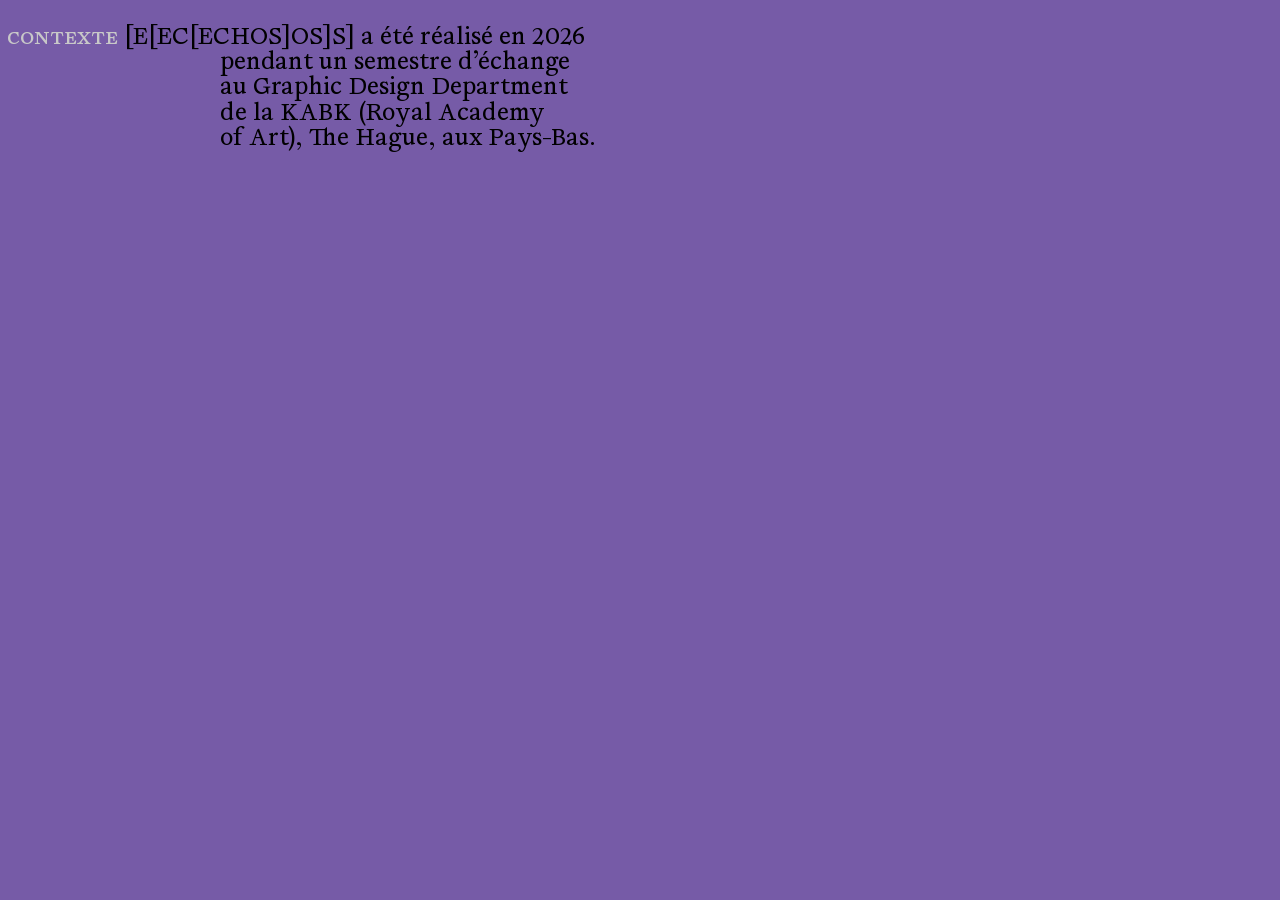
==== commit d6a13bbe: "Update colophon.html" ====
--- a/echos_vf/colophon.html
+++ b/echos_vf/colophon.html
@@ -43,8 +43,7 @@
         <div class="colophon-item">
           <p>
             <span class="colophon-label">Contexte</span>
-            [E[EC[ECHOS]OS]S] a été réalisé en 2026 pendant un semestre d’échange au
-            Graphic Design Department de la KABK — Royal Academy of Art,
+            [E[EC[ECHOS]OS]S] a&nbsp;été réalisé en 2026 pendant un&nbsp;semestre d’échange au&nbsp;Graphic Design Department de&nbsp;la&nbsp;KABK <i>(Royal Academy of&nbsp;Art)</i>,
             The Hague, aux Pays-Bas.
           </p>
         </div>
@@ -65,10 +64,10 @@
         <div class="colophon-item">
           <p>
             <span class="colophon-label">Cours</span>
-            A Website Which Can Recall Its Past Lives — Coding Year 3.
-            Le projet consiste à réactiver un site web disparu par une
-            réinterprétation contemporaine développée uniquement en HTML
-            et CSS, sans JavaScript.
+            A&nbsp;Website Which Can Recall Its Past Lives — Coding Year 3.
+            Le&nbsp;projet consiste à&nbsp;réactiver un&nbsp;site web disparu par une
+            réinterprétation contemporaine développée uniquement en&nbsp;HTML
+            et&nbsp;CSS, sans JavaScript.
           </p>
         </div>
       </div>
@@ -107,11 +106,9 @@
       >
         <div class="colophon-item">
           <p>
-            <span class="colophon-label">Site de référence</span>
-            Queen Bees, un site aujourd’hui disparu répertorié dans le
-            Cyberfeminism Index de Mindy Seu. Sa structure fragmentée et
-            sa circulation par hyperliens constituent le point de départ
-            de cette réinterprétation.
+            <span class="colophon-label">Site de&nbsp;référence</span>
+            Queen Bees, un&nbsp;site aujourd’hui disparu répertorié dans le&nbsp;Cyberfeminism Index de&nbsp;Mindy Seu. Sa&nbsp;structure fragmentée et&nbsp;sa&nbsp;circulation par hyperliens constituent le&nbsp;point de&nbsp;départ
+            de&nbsp;cette réinterprétation.
           </p>
         </div>
       </div>
@@ -131,11 +128,7 @@
         <div class="colophon-item">
           <p>
             <span class="colophon-label">Édition originale</span>
-            Échos reprend un récit écrit et mis en page quelques années
-            auparavant sous la forme d’une édition imprimée. Cette première
-            version imposait encore une progression linéaire, page après page.
-            
-            [année de l’édition originale à préciser]
+            Le&nbsp;site reprend un&nbsp;récit écrit et&nbsp;mis en&nbsp;page en 2023 sous la&nbsp;forme d’une édition imprimée. Dans cette dernière, le&nbsp;texte est mis en&nbsp;lien avec une série de&nbsp;photgraphies prises dans les Catacombes de&nbsp;Paris aussi utilisée ici.
           </p>
         </div>
       </div>
@@ -155,10 +148,9 @@
         <div class="colophon-item">
           <p>
             <span class="colophon-label">Intention</span>
-            Le récit suit un personnage qui avance dans un espace souterrain
-            indéfini et perd progressivement ses repères sensoriels et temporels.
-            La version web cherche à déplacer cette désorientation dans la
-            structure même de la lecture et de la navigation.
+            Le&nbsp;récit suit un&nbsp;personnage qui avance dans un&nbsp;espace souterrain
+            indéfini. Il&nbsp;perd progressivement ses repères sensoriels et&nbsp;temporels.
+            La&nbsp;version web cherche à&nbsp;déplacer cette désorientation dans la&nbsp;structure même de&nbsp;la&nbsp;lecture et&nbsp;de&nbsp;la&nbsp;navigation.
           </p>
         </div>
       </div>
@@ -172,16 +164,14 @@
           --w: 5;
           --r: 159;
           --end-r: 300;
-          --sticky-line: 25;
+          --sticky-line: 26;
         "
       >
         <div class="colophon-item">
           <p>
             <span class="colophon-label">Lecture non linéaire</span>
-            Certains mots du récit deviennent des hyperliens vers leur prochaine
-            occurrence. Le lecteur progresse ainsi par répétitions, associations
-            et réapparitions plutôt que selon l’ordre continu du texte original.
-            Les images suivent parallèlement leurs propres trajectoires.
+            Certains mots du&nbsp;récit deviennent des hyperliens vers leur prochaine
+            occurrence. Les images suivent parallèlement leurs propres trajectoires.
           </p>
         </div>
       </div>
@@ -193,29 +183,29 @@
         style="
           --c: 5;
           --w: 3;
-          --r: 171;
+          --r: 170;
+          --end-r: 300;
+          --sticky-line: 29;
+        "
+      >
+        <div class="colophon-item">
+          <p>
+            <span class="colophon-label">Conception, écriture et&nbsp;développement</span>
+            Diego Alvarez
+          </p>
+        </div>
+      </div>
+
+
+      <!-- TECHNIQUE -->
+      <div
+        class="colophon-track"
+        style="
+          --c: 7;
+          --w: 3;
+          --r: 178;
           --end-r: 300;
           --sticky-line: 30;
-        "
-      >
-        <div class="colophon-item">
-          <p>
-            <span class="colophon-label">Conception, écriture et développement</span>
-            Diego Alvarez
-          </p>
-        </div>
-      </div>
-
-
-      <!-- TECHNIQUE -->
-      <div
-        class="colophon-track"
-        style="
-          --c: 7;
-          --w: 3;
-          --r: 178;
-          --end-r: 300;
-          --sticky-line: 31;
         "
       >
         <div class="colophon-item">
@@ -233,15 +223,15 @@
         style="
           --c: 9;
           --w: 3;
-          --r: 190;
-          --end-r: 300;
-          --sticky-line: 32;
+          --r: 191;
+          --end-r: 300;
+          --sticky-line: 31;
         "
       >
         <div class="colophon-item">
           <p>
             <span class="colophon-label">Typographie</span>
-            Joly • Dessinée par Léon Hugues et distribuée par Blazetype
+            Joly • Dessinée par Léon Hugues et&nbsp;distribuée par Blazetype
           </p>
         </div>
       </div>
@@ -253,9 +243,9 @@
         style="
           --c: 11;
           --w: 2;
-          --r: 184;
-          --end-r: 300;
-          --sticky-line: 31;
+          --r: 185;
+          --end-r: 300;
+          --sticky-line: 30;
         "
       >
         <div class="colophon-item">
@@ -281,7 +271,7 @@
       >
         <div class="colophon-item">
           <a class="colophon-link" href="index.html">
-            Retour à l'index
+            Retour à&nbsp;l'index
           </a>
         </div>
       </div>
--- a/echos_vf/css/polices/polices.css
+++ b/echos_vf/css/polices/polices.css
@@ -8,11 +8,13 @@
 }
 
 @font-face {
-    font-family: 'JolyDisplay-RegularItalic';
-    src: url('JolyDisplay-RegularItalic.woff2') format('woff2'),
-        url('JolyDisplay-RegularItalic.woff') format('woff');
+    font-family: 'JolyText-Regular';
+    src: url('JolyText-Regular.woff2') format('woff2'),
+        url('JolyText-Regular.woff') format('woff');
     font-weight: normal;
     font-style: normal;
     font-display: swap;
 }
 
+
+
